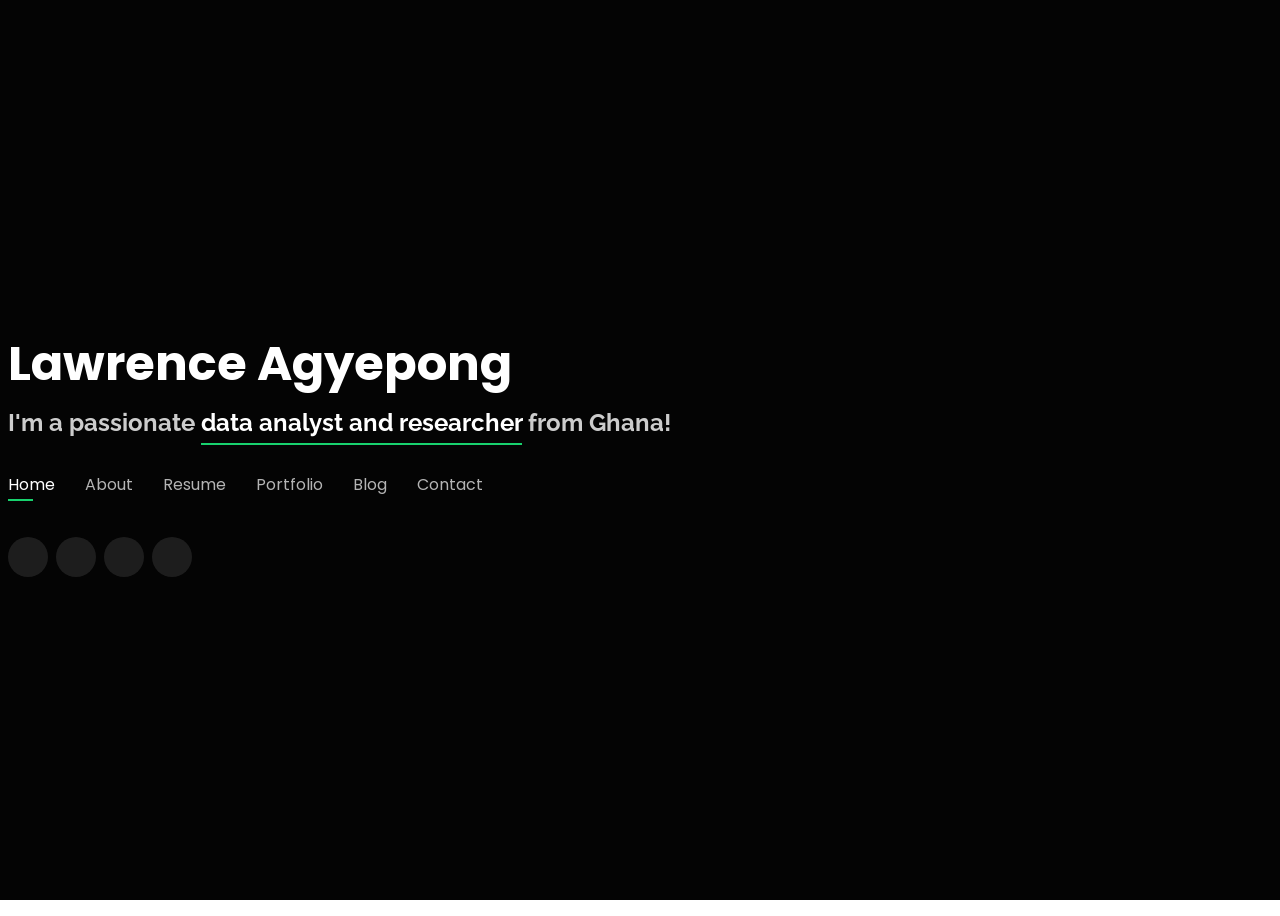
==== index.html @ 85146065 "Initial commit" ====
<!DOCTYPE html>
<html lang="en">

<head>
  <meta charset="utf-8">
  <meta content="width=device-width, initial-scale=1.0" name="viewport">

  <title>Lawrence Agyepong</title>
  <meta content="" name="description">
  <meta content="" name="keywords">

  <!-- Favicons -->
  <link href="assets/img/favicon.png" rel="icon">
  <link href="assets/img/apple-touch-icon.png" rel="apple-touch-icon">

  <!-- Google Fonts -->
  <link href="https://fonts.googleapis.com/css?family=Open+Sans:300,300i,400,400i,600,600i,700,700i|Raleway:300,300i,400,400i,500,500i,600,600i,700,700i|Poppins:300,300i,400,400i,500,500i,600,600i,700,700i" rel="stylesheet">

  <!-- Vendor CSS Files -->
  <link href="assets/vendor/bootstrap/css/bootstrap.min.css" rel="stylesheet">
  <link href="assets/vendor/bootstrap-icons/bootstrap-icons.css" rel="stylesheet">
  <link href="assets/vendor/boxicons/css/boxicons.min.css" rel="stylesheet">
  <link href="assets/vendor/glightbox/css/glightbox.min.css" rel="stylesheet">
  <link href="assets/vendor/remixicon/remixicon.css" rel="stylesheet">
  <link href="assets/vendor/swiper/swiper-bundle.min.css" rel="stylesheet">

  <!-- Template Main CSS File -->
  <link href="assets/css/style.css" rel="stylesheet">

  <!-- =======================================================
  * Template Name: Personal - v4.7.0
  * Template URL: https://bootstrapmade.com/personal-free-resume-bootstrap-template/
  * Author: BootstrapMade.com
  * License: https://bootstrapmade.com/license/
  ======================================================== -->
</head>

<body>

  <!-- ======= Header ======= -->
  <header id="header">
    <div class="container">

      <h1><a href="index.html">Lawrence Agyepong</a></h1>
      <!-- Uncomment below if you prefer to use an image logo -->
      <!-- <a href="index.html" class="mr-auto"><img src="assets/img/logo.png" alt="" class="img-fluid"></a> -->
      <h2>I'm a passionate <span>data analyst and researcher</span> from Ghana!</h2>
      <nav id="navbar" class="navbar">
        <ul>
          <li><a class="nav-link active" href="#header">Home</a></li>
          <li><a class="nav-link" href="#about">About</a></li>
          <li><a class="nav-link" href="#resume">Resume</a></li>
          <li><a class="nav-link" href="#portfolio">Portfolio</a></li>
          <li><a class="nav-link" href="#services">Blog</a></li>
          <li><a class="nav-link" href="#contact">Contact</a></li>
        </ul>
        <i class="bi bi-list mobile-nav-toggle"></i>
      </nav><!-- .navbar -->

      <div class="social-links">
        <a href="#" class="twitter"><i class="bi bi-twitter"></i></a>
        <a href="#" class="facebook"><i class="bi bi-facebook"></i></a>
        <a href="#" class="instagram"><i class="bi bi-instagram"></i></a>
        <a href="#" class="linkedin"><i class="bi bi-linkedin"></i></a>
      </div>

    </div>
  </header><!-- End Header -->

  <!-- ======= About Section ======= -->
  <section id="about" class="about">

    <!-- ======= About Me ======= -->
    <div class="about-me container">

      <div class="section-title">
        <h2>About</h2>
        <p>Learn more about me</p>
      </div>

      <div class="row">
        <div class="col-lg-4" data-aos="fade-right">
          <img src="assets/img/me.jpg" class="img-fluid" alt="">
        </div>
        <div class="col-lg-8 pt-4 pt-lg-0 content" data-aos="fade-left">
          <h3>Data Analyst &amp; Researcher</h3>
          <p class="fst-italic">
            Add elevator pitch here. Lorem ipsum dolor sit amet, consectetur adipiscing elit, sed do eiusmod tempor incididunt ut labore et dolore
            magna aliqua.
          </p>
          <div class="row">
            <div class="col-lg-6">
              <ul>
                <li><i class="bi bi-chevron-right"></i> <strong>Birthday:</strong> <span>27 December 1995</span></li>
                <li><i class="bi bi-chevron-right"></i> <strong>Website:</strong> <span>www.example.com</span></li>
                <li><i class="bi bi-chevron-right"></i> <strong>Phone:</strong> <span>+233 24 983 1290</span></li>
                <li><i class="bi bi-chevron-right"></i> <strong>City:</strong> <span>Accra, Ghana</span></li>
              </ul>
            </div>
            <div class="col-lg-6">
              <ul>
                <li><i class="bi bi-chevron-right"></i> <strong>Age:</strong> <span>26</span></li>
                <li><i class="bi bi-chevron-right"></i> <strong>Degree:</strong> <span>Master</span></li>
                <li><i class="bi bi-chevron-right"></i> <strong>Email:</strong> <span>agyeponglawrence101@gmail.com</li>
                <li><i class="bi bi-chevron-right"></i> <strong>Freelance:</strong> <span>Available</span></li>
              </ul>
            </div>
          </div>
          <p>
            Officiis eligendi itaque labore et dolorum mollitia officiis optio vero. Quisquam sunt adipisci omnis et ut. Nulla accusantium dolor incidunt officia tempore. Et eius omnis.
            Cupiditate ut dicta maxime officiis quidem quia. Sed et consectetur qui quia repellendus itaque neque. Aliquid amet quidem ut quaerat cupiditate. Ab et eum qui repellendus omnis culpa magni laudantium dolores.
          </p>
        </div>
      </div>

    </div><!-- End About Me -->

    <!-- ======= Counts ======= -->
    <div class="counts container">

      <div class="row">

        <div class="col-lg-3 col-md-6">
          <div class="count-box">
            <i class="bi bi-emoji-smile"></i>
            <span data-purecounter-start="0" data-purecounter-end="232" data-purecounter-duration="1" class="purecounter"></span>
            <p>Happy Clients</p>
          </div>
        </div>

        <div class="col-lg-3 col-md-6 mt-5 mt-md-0">
          <div class="count-box">
            <i class="bi bi-journal-richtext"></i>
            <span data-purecounter-start="0" data-purecounter-end="521" data-purecounter-duration="1" class="purecounter"></span>
            <p>Projects</p>
          </div>
        </div>

        <div class="col-lg-3 col-md-6 mt-5 mt-lg-0">
          <div class="count-box">
            <i class="bi bi-headset"></i>
            <span data-purecounter-start="0" data-purecounter-end="1463" data-purecounter-duration="1" class="purecounter"></span>
            <p>Hours Of Support</p>
          </div>
        </div>

        <div class="col-lg-3 col-md-6 mt-5 mt-lg-0">
          <div class="count-box">
            <i class="bi bi-award"></i>
            <span data-purecounter-start="0" data-purecounter-end="24" data-purecounter-duration="1" class="purecounter"></span>
            <p>Awards</p>
          </div>
        </div>

      </div>

    </div><!-- End Counts -->

    <!-- ======= Skills  ======= -->
    <div class="skills container">

      <div class="section-title">
        <h2>Skills</h2>
      </div>

      <div class="row skills-content">

        <div class="col-lg-6">

          <div class="progress">
            <span class="skill">HTML <i class="val">100%</i></span>
            <div class="progress-bar-wrap">
              <div class="progress-bar" role="progressbar" aria-valuenow="100" aria-valuemin="0" aria-valuemax="100"></div>
            </div>
          </div>

          <div class="progress">
            <span class="skill">CSS <i class="val">90%</i></span>
            <div class="progress-bar-wrap">
              <div class="progress-bar" role="progressbar" aria-valuenow="90" aria-valuemin="0" aria-valuemax="100"></div>
            </div>
          </div>

          <div class="progress">
            <span class="skill">JavaScript <i class="val">75%</i></span>
            <div class="progress-bar-wrap">
              <div class="progress-bar" role="progressbar" aria-valuenow="75" aria-valuemin="0" aria-valuemax="100"></div>
            </div>
          </div>

        </div>

        <div class="col-lg-6">

          <div class="progress">
            <span class="skill">PHP <i class="val">80%</i></span>
            <div class="progress-bar-wrap">
              <div class="progress-bar" role="progressbar" aria-valuenow="80" aria-valuemin="0" aria-valuemax="100"></div>
            </div>
          </div>

          <div class="progress">
            <span class="skill">WordPress/CMS <i class="val">90%</i></span>
            <div class="progress-bar-wrap">
              <div class="progress-bar" role="progressbar" aria-valuenow="90" aria-valuemin="0" aria-valuemax="100"></div>
            </div>
          </div>

          <div class="progress">
            <span class="skill">Photoshop <i class="val">55%</i></span>
            <div class="progress-bar-wrap">
              <div class="progress-bar" role="progressbar" aria-valuenow="55" aria-valuemin="0" aria-valuemax="100"></div>
            </div>
          </div>

        </div>

      </div>

    </div><!-- End Skills -->

    <!-- ======= Interests ======= -->
    <div class="interests container">

      <div class="section-title">
        <h2>Interests</h2>
      </div>

      <div class="row">
        <div class="col-lg-3 col-md-4">
          <div class="icon-box">
            <i class="ri-store-line" style="color: #ffbb2c;"></i>
            <h3>Lorem Ipsum</h3>
          </div>
        </div>
        <div class="col-lg-3 col-md-4 mt-4 mt-md-0">
          <div class="icon-box">
            <i class="ri-bar-chart-box-line" style="color: #5578ff;"></i>
            <h3>Dolor Sitema</h3>
          </div>
        </div>
        <div class="col-lg-3 col-md-4 mt-4 mt-md-0">
          <div class="icon-box">
            <i class="ri-calendar-todo-line" style="color: #e80368;"></i>
            <h3>Sed perspiciatis</h3>
          </div>
        </div>
        <div class="col-lg-3 col-md-4 mt-4 mt-lg-0">
          <div class="icon-box">
            <i class="ri-paint-brush-line" style="color: #e361ff;"></i>
            <h3>Magni Dolores</h3>
          </div>
        </div>
        <div class="col-lg-3 col-md-4 mt-4">
          <div class="icon-box">
            <i class="ri-database-2-line" style="color: #47aeff;"></i>
            <h3>Nemo Enim</h3>
          </div>
        </div>
        <div class="col-lg-3 col-md-4 mt-4">
          <div class="icon-box">
            <i class="ri-gradienter-line" style="color: #ffa76e;"></i>
            <h3>Eiusmod Tempor</h3>
          </div>
        </div>
        <div class="col-lg-3 col-md-4 mt-4">
          <div class="icon-box">
            <i class="ri-file-list-3-line" style="color: #11dbcf;"></i>
            <h3>Midela Teren</h3>
          </div>
        </div>
        <div class="col-lg-3 col-md-4 mt-4">
          <div class="icon-box">
            <i class="ri-price-tag-2-line" style="color: #4233ff;"></i>
            <h3>Pira Neve</h3>
          </div>
        </div>
        <div class="col-lg-3 col-md-4 mt-4">
          <div class="icon-box">
            <i class="ri-anchor-line" style="color: #b2904f;"></i>
            <h3>Dirada Pack</h3>
          </div>
        </div>
        <div class="col-lg-3 col-md-4 mt-4">
          <div class="icon-box">
            <i class="ri-disc-line" style="color: #b20969;"></i>
            <h3>Moton Ideal</h3>
          </div>
        </div>
        <div class="col-lg-3 col-md-4 mt-4">
          <div class="icon-box">
            <i class="ri-base-station-line" style="color: #ff5828;"></i>
            <h3>Verdo Park</h3>
          </div>
        </div>
        <div class="col-lg-3 col-md-4 mt-4">
          <div class="icon-box">
            <i class="ri-fingerprint-line" style="color: #29cc61;"></i>
            <h3>Flavor Nivelanda</h3>
          </div>
        </div>
      </div>

    </div><!-- End Interests -->

    <!-- ======= Testimonials ======= -->
    <div class="testimonials container">

      <div class="section-title">
        <h2>Testimonials</h2>
      </div>

      <div class="testimonials-slider swiper" data-aos="fade-up" data-aos-delay="100">
        <div class="swiper-wrapper">

          <div class="swiper-slide">
            <div class="testimonial-item">
              <p>
                <i class="bx bxs-quote-alt-left quote-icon-left"></i>
                Proin iaculis purus consequat sem cure digni ssim donec porttitora entum suscipit rhoncus. Accusantium quam, ultricies eget id, aliquam eget nibh et. Maecen aliquam, risus at semper.
                <i class="bx bxs-quote-alt-right quote-icon-right"></i>
              </p>
              <img src="assets/img/testimonials/testimonials-1.jpg" class="testimonial-img" alt="">
              <h3>Saul Goodman</h3>
              <h4>Ceo &amp; Founder</h4>
            </div>
          </div><!-- End testimonial item -->

          <div class="swiper-slide">
            <div class="testimonial-item">
              <p>
                <i class="bx bxs-quote-alt-left quote-icon-left"></i>
                Export tempor illum tamen malis malis eram quae irure esse labore quem cillum quid cillum eram malis quorum velit fore eram velit sunt aliqua noster fugiat irure amet legam anim culpa.
                <i class="bx bxs-quote-alt-right quote-icon-right"></i>
              </p>
              <img src="assets/img/testimonials/testimonials-2.jpg" class="testimonial-img" alt="">
              <h3>Sara Wilsson</h3>
              <h4>Designer</h4>
            </div>
          </div><!-- End testimonial item -->

          <div class="swiper-slide">
            <div class="testimonial-item">
              <p>
                <i class="bx bxs-quote-alt-left quote-icon-left"></i>
                Enim nisi quem export duis labore cillum quae magna enim sint quorum nulla quem veniam duis minim tempor labore quem eram duis noster aute amet eram fore quis sint minim.
                <i class="bx bxs-quote-alt-right quote-icon-right"></i>
              </p>
              <img src="assets/img/testimonials/testimonials-3.jpg" class="testimonial-img" alt="">
              <h3>Jena Karlis</h3>
              <h4>Store Owner</h4>
            </div>
          </div><!-- End testimonial item -->

          <div class="swiper-slide">
            <div class="testimonial-item">
              <p>
                <i class="bx bxs-quote-alt-left quote-icon-left"></i>
                Fugiat enim eram quae cillum dolore dolor amet nulla culpa multos export minim fugiat minim velit minim dolor enim duis veniam ipsum anim magna sunt elit fore quem dolore labore illum veniam.
                <i class="bx bxs-quote-alt-right quote-icon-right"></i>
              </p>
              <img src="assets/img/testimonials/testimonials-4.jpg" class="testimonial-img" alt="">
              <h3>Matt Brandon</h3>
              <h4>Freelancer</h4>
            </div>
          </div><!-- End testimonial item -->

          <div class="swiper-slide">
            <div class="testimonial-item">
              <p>
                <i class="bx bxs-quote-alt-left quote-icon-left"></i>
                Quis quorum aliqua sint quem legam fore sunt eram irure aliqua veniam tempor noster veniam enim culpa labore duis sunt culpa nulla illum cillum fugiat legam esse veniam culpa fore nisi cillum quid.
                <i class="bx bxs-quote-alt-right quote-icon-right"></i>
              </p>
              <img src="assets/img/testimonials/testimonials-5.jpg" class="testimonial-img" alt="">
              <h3>John Larson</h3>
              <h4>Entrepreneur</h4>
            </div>
          </div><!-- End testimonial item -->

        </div>
        <div class="swiper-pagination"></div>
      </div>

      <div class="owl-carousel testimonials-carousel">

      </div>

    </div><!-- End Testimonials  -->

  </section><!-- End About Section -->

  <!-- ======= Resume Section ======= -->
  <section id="resume" class="resume">
    <div class="container">

      <div class="section-title">
        <h2>Resume</h2>
        <p>Check My Resume</p>
      </div>

      <div class="row">
        <div class="col-lg-6">
          <h3 class="resume-title">Sumary</h3>
          <div class="resume-item pb-0">
            <h4>Alice Barkley</h4>
            <p><em>Innovative and deadline-driven Graphic Designer with 3+ years of experience designing and developing user-centered digital/print marketing material from initial concept to final, polished deliverable.</em></p>
            <p>
            <ul>
              <li>Portland par 127,Orlando, FL</li>
              <li>(123) 456-7891</li>
              <li>alice.barkley@example.com</li>
            </ul>
            </p>
          </div>

          <h3 class="resume-title">Education</h3>
          <div class="resume-item">
            <h4>Master of Fine Arts &amp; Graphic Design</h4>
            <h5>2015 - 2016</h5>
            <p><em>Rochester Institute of Technology, Rochester, NY</em></p>
            <p>Qui deserunt veniam. Et sed aliquam labore tempore sed quisquam iusto autem sit. Ea vero voluptatum qui ut dignissimos deleniti nerada porti sand markend</p>
          </div>
          <div class="resume-item">
            <h4>Bachelor of Fine Arts &amp; Graphic Design</h4>
            <h5>2010 - 2014</h5>
            <p><em>Rochester Institute of Technology, Rochester, NY</em></p>
            <p>Quia nobis sequi est occaecati aut. Repudiandae et iusto quae reiciendis et quis Eius vel ratione eius unde vitae rerum voluptates asperiores voluptatem Earum molestiae consequatur neque etlon sader mart dila</p>
          </div>
        </div>
        <div class="col-lg-6">
          <h3 class="resume-title">Professional Experience</h3>
          <div class="resume-item">
            <h4>Senior graphic design specialist</h4>
            <h5>2019 - Present</h5>
            <p><em>Experion, New York, NY </em></p>
            <p>
            <ul>
              <li>Lead in the design, development, and implementation of the graphic, layout, and production communication materials</li>
              <li>Delegate tasks to the 7 members of the design team and provide counsel on all aspects of the project. </li>
              <li>Supervise the assessment of all graphic materials in order to ensure quality and accuracy of the design</li>
              <li>Oversee the efficient use of production project budgets ranging from $2,000 - $25,000</li>
            </ul>
            </p>
          </div>
          <div class="resume-item">
            <h4>Graphic design specialist</h4>
            <h5>2017 - 2018</h5>
            <p><em>Stepping Stone Advertising, New York, NY</em></p>
            <p>
            <ul>
              <li>Developed numerous marketing programs (logos, brochures,infographics, presentations, and advertisements).</li>
              <li>Managed up to 5 projects or tasks at a given time while under pressure</li>
              <li>Recommended and consulted with clients on the most appropriate graphic design</li>
              <li>Created 4+ design presentations and proposals a month for clients and account managers</li>
            </ul>
            </p>
          </div>
        </div>
      </div>

    </div>
  </section><!-- End Resume Section -->

  <!-- ======= Services Section ======= -->
  <section id="services" class="services">
    <div class="container">

      <div class="section-title">
        <h2>Services</h2>
        <p>My Services</p>
      </div>

      <div class="row">
        <div class="col-lg-4 col-md-6 d-flex align-items-stretch">
          <div class="icon-box">
            <div class="icon"><i class="bx bxl-dribbble"></i></div>
            <h4><a href="">Lorem Ipsum</a></h4>
            <p>Voluptatum deleniti atque corrupti quos dolores et quas molestias excepturi</p>
          </div>
        </div>

        <div class="col-lg-4 col-md-6 d-flex align-items-stretch mt-4 mt-md-0">
          <div class="icon-box">
            <div class="icon"><i class="bx bx-file"></i></div>
            <h4><a href="">Sed ut perspiciatis</a></h4>
            <p>Duis aute irure dolor in reprehenderit in voluptate velit esse cillum dolore</p>
          </div>
        </div>

        <div class="col-lg-4 col-md-6 d-flex align-items-stretch mt-4 mt-lg-0">
          <div class="icon-box">
            <div class="icon"><i class="bx bx-tachometer"></i></div>
            <h4><a href="">Magni Dolores</a></h4>
            <p>Excepteur sint occaecat cupidatat non proident, sunt in culpa qui officia</p>
          </div>
        </div>

        <div class="col-lg-4 col-md-6 d-flex align-items-stretch mt-4">
          <div class="icon-box">
            <div class="icon"><i class="bx bx-world"></i></div>
            <h4><a href="">Nemo Enim</a></h4>
            <p>At vero eos et accusamus et iusto odio dignissimos ducimus qui blanditiis</p>
          </div>
        </div>

        <div class="col-lg-4 col-md-6 d-flex align-items-stretch mt-4">
          <div class="icon-box">
            <div class="icon"><i class="bx bx-slideshow"></i></div>
            <h4><a href="">Dele cardo</a></h4>
            <p>Quis consequatur saepe eligendi voluptatem consequatur dolor consequuntur</p>
          </div>
        </div>

        <div class="col-lg-4 col-md-6 d-flex align-items-stretch mt-4">
          <div class="icon-box">
            <div class="icon"><i class="bx bx-arch"></i></div>
            <h4><a href="">Divera don</a></h4>
            <p>Modi nostrum vel laborum. Porro fugit error sit minus sapiente sit aspernatur</p>
          </div>
        </div>

      </div>

    </div>
  </section><!-- End Services Section -->

  <!-- ======= Portfolio Section ======= -->
  <section id="portfolio" class="portfolio">
    <div class="container">

      <div class="section-title">
        <h2>Portfolio</h2>
        <p>My Works</p>
      </div>

      <div class="row">
        <div class="col-lg-12 d-flex justify-content-center">
          <ul id="portfolio-flters">
            <li data-filter="*" class="filter-active">All</li>
            <li data-filter=".filter-app">App</li>
            <li data-filter=".filter-card">Card</li>
            <li data-filter=".filter-web">Web</li>
          </ul>
        </div>
      </div>

      <div class="row portfolio-container">

        <div class="col-lg-4 col-md-6 portfolio-item filter-app">
          <div class="portfolio-wrap">
            <img src="assets/img/portfolio/portfolio-1.jpg" class="img-fluid" alt="">
            <div class="portfolio-info">
              <h4>App 1</h4>
              <p>App</p>
              <div class="portfolio-links">
                <a href="assets/img/portfolio/portfolio-1.jpg" data-gallery="portfolioGallery" class="portfolio-lightbox" title="App 1"><i class="bx bx-plus"></i></a>
                <a href="portfolio-details.html" data-gallery="portfolioDetailsGallery" data-glightbox="type: external" class="portfolio-details-lightbox" title="Portfolio Details"><i class="bx bx-link"></i></a>
              </div>
            </div>
          </div>
        </div>

        <div class="col-lg-4 col-md-6 portfolio-item filter-web">
          <div class="portfolio-wrap">
            <img src="assets/img/portfolio/portfolio-2.jpg" class="img-fluid" alt="">
            <div class="portfolio-info">
              <h4>Web 3</h4>
              <p>Web</p>
              <div class="portfolio-links">
                <a href="assets/img/portfolio/portfolio-2.jpg" data-gallery="portfolioGallery" class="portfolio-lightbox" title="Web 3"><i class="bx bx-plus"></i></a>
                <a href="portfolio-details.html" data-gallery="portfolioDetailsGallery" data-glightbox="type: external" class="portfolio-details-lightbox" title="Portfolio Details"><i class="bx bx-link"></i></a>
              </div>
            </div>
          </div>
        </div>

        <div class="col-lg-4 col-md-6 portfolio-item filter-app">
          <div class="portfolio-wrap">
            <img src="assets/img/portfolio/portfolio-3.jpg" class="img-fluid" alt="">
            <div class="portfolio-info">
              <h4>App 2</h4>
              <p>App</p>
              <div class="portfolio-links">
                <a href="assets/img/portfolio/portfolio-3.jpg" data-gallery="portfolioGallery" class="portfolio-lightbox" title="App 2"><i class="bx bx-plus"></i></a>
                <a href="portfolio-details.html" data-gallery="portfolioDetailsGallery" data-glightbox="type: external" class="portfolio-details-lightbox" title="Portfolio Details"><i class="bx bx-link"></i></a>
              </div>
            </div>
          </div>
        </div>

        <div class="col-lg-4 col-md-6 portfolio-item filter-card">
          <div class="portfolio-wrap">
            <img src="assets/img/portfolio/portfolio-4.jpg" class="img-fluid" alt="">
            <div class="portfolio-info">
              <h4>Card 2</h4>
              <p>Card</p>
              <div class="portfolio-links">
                <a href="assets/img/portfolio/portfolio-4.jpg" data-gallery="portfolioGallery" class="portfolio-lightbox" title="Card 2"><i class="bx bx-plus"></i></a>
                <a href="portfolio-details.html" data-gallery="portfolioDetailsGallery" data-glightbox="type: external" class="portfolio-details-lightbox" title="Portfolio Details"><i class="bx bx-link"></i></a>
              </div>
            </div>
          </div>
        </div>

        <div class="col-lg-4 col-md-6 portfolio-item filter-web">
          <div class="portfolio-wrap">
            <img src="assets/img/portfolio/portfolio-5.jpg" class="img-fluid" alt="">
            <div class="portfolio-info">
              <h4>Web 2</h4>
              <p>Web</p>
              <div class="portfolio-links">
                <a href="assets/img/portfolio/portfolio-5.jpg" data-gallery="portfolioGallery" class="portfolio-lightbox" title="Web 2"><i class="bx bx-plus"></i></a>
                <a href="portfolio-details.html" data-gallery="portfolioDetailsGallery" data-glightbox="type: external" class="portfolio-details-lightbox" title="Portfolio Details"><i class="bx bx-link"></i></a>
              </div>
            </div>
          </div>
        </div>

        <div class="col-lg-4 col-md-6 portfolio-item filter-app">
          <div class="portfolio-wrap">
            <img src="assets/img/portfolio/portfolio-6.jpg" class="img-fluid" alt="">
            <div class="portfolio-info">
              <h4>App 3</h4>
              <p>App</p>
              <div class="portfolio-links">
                <a href="assets/img/portfolio/portfolio-6.jpg" data-gallery="portfolioGallery" class="portfolio-lightbox" title="App 3"><i class="bx bx-plus"></i></a>
                <a href="portfolio-details.html" data-gallery="portfolioDetailsGallery" data-glightbox="type: external" class="portfolio-details-lightbox" title="Portfolio Details"><i class="bx bx-link"></i></a>
              </div>
            </div>
          </div>
        </div>

        <div class="col-lg-4 col-md-6 portfolio-item filter-card">
          <div class="portfolio-wrap">
            <img src="assets/img/portfolio/portfolio-7.jpg" class="img-fluid" alt="">
            <div class="portfolio-info">
              <h4>Card 1</h4>
              <p>Card</p>
              <div class="portfolio-links">
                <a href="assets/img/portfolio/portfolio-7.jpg" data-gallery="portfolioGallery" class="portfolio-lightbox" title="Card 1"><i class="bx bx-plus"></i></a>
                <a href="portfolio-details.html" data-gallery="portfolioDetailsGallery" data-glightbox="type: external" class="portfolio-details-lightbox" title="Portfolio Details"><i class="bx bx-link"></i></a>
              </div>
            </div>
          </div>
        </div>

        <div class="col-lg-4 col-md-6 portfolio-item filter-card">
          <div class="portfolio-wrap">
            <img src="assets/img/portfolio/portfolio-8.jpg" class="img-fluid" alt="">
            <div class="portfolio-info">
              <h4>Card 3</h4>
              <p>Card</p>
              <div class="portfolio-links">
                <a href="assets/img/portfolio/portfolio-8.jpg" data-gallery="portfolioGallery" class="portfolio-lightbox" title="Card 3"><i class="bx bx-plus"></i></a>
                <a href="portfolio-details.html" data-gallery="portfolioDetailsGallery" data-glightbox="type: external" class="portfolio-details-lightbox" title="Portfolio Details"><i class="bx bx-link"></i></a>
              </div>
            </div>
          </div>
        </div>

        <div class="col-lg-4 col-md-6 portfolio-item filter-web">
          <div class="portfolio-wrap">
            <img src="assets/img/portfolio/portfolio-9.jpg" class="img-fluid" alt="">
            <div class="portfolio-info">
              <h4>Web 3</h4>
              <p>Web</p>
              <div class="portfolio-links">
                <a href="assets/img/portfolio/portfolio-9.jpg" data-gallery="portfolioGallery" class="portfolio-lightbox" title="Web 3"><i class="bx bx-plus"></i></a>
                <a href="portfolio-details.html" data-gallery="portfolioDetailsGallery" data-glightbox="type: external" class="portfolio-details-lightbox" title="Portfolio Details"><i class="bx bx-link"></i></a>
              </div>
            </div>
          </div>
        </div>

      </div>

    </div>
  </section><!-- End Portfolio Section -->

  <!-- ======= Contact Section ======= -->
  <section id="contact" class="contact">
    <div class="container">

      <div class="section-title">
        <h2>Contact</h2>
        <p>Contact Me</p>
      </div>

      <div class="row mt-2">

        <div class="col-md-6 d-flex align-items-stretch">
          <div class="info-box">
            <i class="bx bx-map"></i>
            <h3>My Address</h3>
            <p>A108 Adam Street, New York, NY 535022</p>
          </div>
        </div>

        <div class="col-md-6 mt-4 mt-md-0 d-flex align-items-stretch">
          <div class="info-box">
            <i class="bx bx-share-alt"></i>
            <h3>Social Profiles</h3>
            <div class="social-links">
              <a href="#" class="twitter"><i class="bi bi-twitter"></i></a>
              <a href="#" class="facebook"><i class="bi bi-facebook"></i></a>
              <a href="#" class="instagram"><i class="bi bi-instagram"></i></a>
              <a href="#" class="google-plus"><i class="bi bi-skype"></i></a>
              <a href="#" class="linkedin"><i class="bi bi-linkedin"></i></a>
            </div>
          </div>
        </div>

        <div class="col-md-6 mt-4 d-flex align-items-stretch">
          <div class="info-box">
            <i class="bx bx-envelope"></i>
            <h3>Email Me</h3>
            <p>contact@example.com</p>
          </div>
        </div>
        <div class="col-md-6 mt-4 d-flex align-items-stretch">
          <div class="info-box">
            <i class="bx bx-phone-call"></i>
            <h3>Call Me</h3>
            <p>+1 5589 55488 55</p>
          </div>
        </div>
      </div>

      <form action="forms/contact.php" method="post" role="form" class="php-email-form mt-4">
        <div class="row">
          <div class="col-md-6 form-group">
            <input type="text" name="name" class="form-control" id="name" placeholder="Your Name" required>
          </div>
          <div class="col-md-6 form-group mt-3 mt-md-0">
            <input type="email" class="form-control" name="email" id="email" placeholder="Your Email" required>
          </div>
        </div>
        <div class="form-group mt-3">
          <input type="text" class="form-control" name="subject" id="subject" placeholder="Subject" required>
        </div>
        <div class="form-group mt-3">
          <textarea class="form-control" name="message" rows="5" placeholder="Message" required></textarea>
        </div>
        <div class="my-3">
          <div class="loading">Loading</div>
          <div class="error-message"></div>
          <div class="sent-message">Your message has been sent. Thank you!</div>
        </div>
        <div class="text-center"><button type="submit">Send Message</button></div>
      </form>

    </div>
  </section><!-- End Contact Section -->

  <div class="credits">
    <!-- All the links in the footer should remain intact. -->
    <!-- You can delete the links only if you purchased the pro version. -->
    <!-- Licensing information: https://bootstrapmade.com/license/ -->
    <!-- Purchase the pro version with working PHP/AJAX contact form: https://bootstrapmade.com/personal-free-resume-bootstrap-template/ -->
    <!-- Designed by <a href="https://bootstrapmade.com/">Lawrence Agyepong</a> -->
  </div>

  <!-- Vendor JS Files -->
  <script src="assets/vendor/purecounter/purecounter.js"></script>
  <script src="assets/vendor/bootstrap/js/bootstrap.bundle.min.js"></script>
  <script src="assets/vendor/glightbox/js/glightbox.min.js"></script>
  <script src="assets/vendor/isotope-layout/isotope.pkgd.min.js"></script>
  <script src="assets/vendor/swiper/swiper-bundle.min.js"></script>
  <script src="assets/vendor/waypoints/noframework.waypoints.js"></script>
  <script src="assets/vendor/php-email-form/validate.js"></script>

  <!-- Template Main JS File -->
  <script src="assets/js/main.js"></script>

</body>

</html>
---- assets/css/style.css ----
/**
* Template Name: Personal - v4.7.0
* Template URL: https://bootstrapmade.com/personal-free-resume-bootstrap-template/
* Author: BootstrapMade.com
* License: https://bootstrapmade.com/license/
*/

/*--------------------------------------------------------------
# General
--------------------------------------------------------------*/
body {
  font-family: "Open Sans", sans-serif;
  background-color: #040404;
  color: #fff;
  position: relative;
  background: transparent;
}
body::before {
  content: "";
  position: fixed;
  background: #040404 url("../img/bg.jpg") top right no-repeat;
  background-size: cover;
  left: 0;
  right: 0;
  top: 0;
  height: 100vh;
  z-index: -1;
}
@media (min-width: 1024px) {
  body::before {
    background-attachment: fixed;
  }
}

a {
  color: #18d26e;
  text-decoration: none;
}

a:hover {
  color: #35e888;
  text-decoration: none;
}

h1, h2, h3, h4, h5, h6 {
  font-family: "Raleway", sans-serif;
}

/*--------------------------------------------------------------
# Header
--------------------------------------------------------------*/
#header {
  transition: ease-in-out 0.3s;
  position: relative;
  height: 100vh;
  display: flex;
  align-items: center;
  z-index: 997;
  overflow-y: auto;
}
#header * {
  transition: ease-in-out 0.3s;
}
#header h1 {
  font-size: 48px;
  margin: 0;
  padding: 0;
  line-height: 1;
  font-weight: 700;
  font-family: "Poppins", sans-serif;
}
#header h1 a, #header h1 a:hover {
  color: #fff;
  line-height: 1;
  display: inline-block;
}
#header h2 {
  font-size: 24px;
  margin-top: 20px;
  color: rgba(255, 255, 255, 0.8);
}
#header h2 span {
  color: #fff;
  border-bottom: 2px solid #18d26e;
  padding-bottom: 6px;
}
#header img {
  padding: 0;
  margin: 0;
}
#header .social-links {
  margin-top: 40px;
  display: flex;
}
#header .social-links a {
  font-size: 16px;
  display: flex;
  justify-content: center;
  align-items: center;
  background: rgba(255, 255, 255, 0.1);
  color: #fff;
  line-height: 1;
  margin-right: 8px;
  border-radius: 50%;
  width: 40px;
  height: 40px;
}
#header .social-links a:hover {
  background: #18d26e;
}
@media (max-width: 992px) {
  #header h1 {
    font-size: 36px;
  }
  #header h2 {
    font-size: 20px;
    line-height: 30px;
  }
  #header .social-links {
    margin-top: 15px;
  }
  #header .container {
    display: flex;
    flex-direction: column;
    align-items: center;
  }
}

/* Header Top */
#header.header-top {
  height: 80px;
  position: fixed;
  left: 0;
  top: 0;
  right: 0;
  background: rgba(0, 0, 0, 0.9);
}
#header.header-top .social-links, #header.header-top h2 {
  display: none;
}
#header.header-top h1 {
  margin-right: auto;
  font-size: 36px;
}
#header.header-top .container {
  display: flex;
  align-items: center;
}
#header.header-top .navbar {
  margin: 0;
}
@media (max-width: 768px) {
  #header.header-top {
    height: 60px;
  }
  #header.header-top h1 {
    font-size: 26px;
  }
}

/*--------------------------------------------------------------
# Navigation Menu
--------------------------------------------------------------*/
/**
* Desktop Navigation 
*/
.navbar {
  padding: 0;
  margin-top: 35px;
}
.navbar ul {
  margin: 0;
  padding: 0;
  display: flex;
  list-style: none;
  align-items: center;
}
.navbar li {
  position: relative;
}
.navbar li + li {
  margin-left: 30px;
}
.navbar a, .navbar a:focus {
  display: flex;
  align-items: center;
  justify-content: space-between;
  padding: 0;
  font-family: "Poppins", sans-serif;
  font-size: 16px;
  font-weight: 400;
  color: rgba(255, 255, 255, 0.7);
  white-space: nowrap;
  transition: 0.3s;
}
.navbar a i, .navbar a:focus i {
  font-size: 12px;
  line-height: 0;
  margin-left: 5px;
}
.navbar a:before {
  content: "";
  position: absolute;
  width: 0;
  height: 2px;
  bottom: -4px;
  left: 0;
  background-color: #18d26e;
  visibility: hidden;
  width: 0px;
  transition: all 0.3s ease-in-out 0s;
}
.navbar a:hover:before, .navbar li:hover > a:before, .navbar .active:before {
  visibility: visible;
  width: 25px;
}
.navbar a:hover, .navbar .active, .navbar .active:focus, .navbar li:hover > a {
  color: #fff;
}

/**
* Mobile Navigation 
*/
.mobile-nav-toggle {
  color: #fff;
  font-size: 28px;
  cursor: pointer;
  display: none;
  line-height: 0;
  transition: 0.5s;
  position: fixed;
  right: 15px;
  top: 15px;
}

@media (max-width: 991px) {
  .mobile-nav-toggle {
    display: block;
  }

  .navbar ul {
    display: none;
  }
}
.navbar-mobile {
  position: fixed;
  overflow: hidden;
  top: 0;
  right: 0;
  left: 0;
  bottom: 0;
  background: rgba(0, 0, 0, 0.9);
  transition: 0.3s;
  z-index: 999;
  margin-top: 0;
}
.navbar-mobile .mobile-nav-toggle {
  position: absolute;
  top: 15px;
  right: 15px;
}
.navbar-mobile ul {
  display: block;
  position: absolute;
  top: 55px;
  right: 15px;
  bottom: 45px;
  left: 15px;
  padding: 10px 0;
  overflow-y: auto;
  transition: 0.3s;
  border: 2px solid rgba(255, 255, 255, 0.2);
}
.navbar-mobile li {
  padding: 12px 20px;
}
.navbar-mobile li + li {
  margin: 0;
}
.navbar-mobile a, .navbar-mobile a:focus {
  font-size: 16px;
  position: relative;
}

/*--------------------------------------------------------------
# Sections General
--------------------------------------------------------------*/
section {
  overflow: hidden;
  position: absolute;
  width: 100%;
  top: 140px;
  bottom: 100%;
  opacity: 0;
  transition: ease-in-out 0.4s;
  z-index: 2;
}
section.section-show {
  top: 100px;
  bottom: auto;
  opacity: 1;
  padding-bottom: 45px;
}
section .container {
  background: rgba(0, 0, 0, 0.9);
  padding: 30px;
}
@media (max-width: 768px) {
  section {
    top: 120px;
  }
  section.section-show {
    top: 80px;
  }
}

.section-title h2 {
  font-size: 14px;
  font-weight: 500;
  padding: 0;
  line-height: 1px;
  margin: 0 0 20px 0;
  letter-spacing: 2px;
  text-transform: uppercase;
  color: #aaaaaa;
  font-family: "Poppins", sans-serif;
}
.section-title h2::after {
  content: "";
  width: 120px;
  height: 1px;
  display: inline-block;
  background: #4ceb95;
  margin: 4px 10px;
}
.section-title p {
  margin: 0;
  margin: -15px 0 15px 0;
  font-size: 36px;
  font-weight: 700;
  text-transform: uppercase;
  font-family: "Poppins", sans-serif;
  color: #fff;
}

/*--------------------------------------------------------------
# About
--------------------------------------------------------------*/
.about-me .content h3 {
  font-weight: 700;
  font-size: 26px;
  color: #18d26e;
}
.about-me .content ul {
  list-style: none;
  padding: 0;
}
.about-me .content ul li {
  margin-bottom: 20px;
  display: flex;
  align-items: center;
}
.about-me .content ul strong {
  margin-right: 10px;
}
.about-me .content ul i {
  font-size: 16px;
  margin-right: 5px;
  color: #18d26e;
  line-height: 0;
}
.about-me .content p:last-child {
  margin-bottom: 0;
}

/*--------------------------------------------------------------
# Counts
--------------------------------------------------------------*/
.counts {
  padding: 70px 0 60px;
}
.counts .count-box {
  padding: 30px 30px 25px 30px;
  width: 100%;
  position: relative;
  text-align: center;
  background: rgba(255, 255, 255, 0.08);
}
.counts .count-box i {
  position: absolute;
  top: -25px;
  left: 50%;
  transform: translateX(-50%);
  font-size: 24px;
  background: rgba(255, 255, 255, 0.1);
  padding: 12px;
  color: #18d26e;
  border-radius: 50px;
  line-height: 0;
}
.counts .count-box span {
  font-size: 36px;
  display: block;
  font-weight: 600;
  color: #fff;
}
.counts .count-box p {
  padding: 0;
  margin: 0;
  font-family: "Raleway", sans-serif;
  font-size: 14px;
}

/*--------------------------------------------------------------
# Skills
--------------------------------------------------------------*/
.skills .progress {
  height: 60px;
  display: block;
  background: none;
  border-radius: 0;
}
.skills .progress .skill {
  padding: 10px 0;
  margin: 0;
  text-transform: uppercase;
  display: block;
  font-weight: 600;
  font-family: "Poppins", sans-serif;
  color: #fff;
}
.skills .progress .skill .val {
  float: right;
  font-style: normal;
}
.skills .progress-bar-wrap {
  background: rgba(255, 255, 255, 0.2);
}
.skills .progress-bar {
  width: 1px;
  height: 10px;
  transition: 0.9s;
  background-color: #18d26e;
}

/*--------------------------------------------------------------
# Interests
--------------------------------------------------------------*/
.interests .icon-box {
  display: flex;
  align-items: center;
  padding: 20px;
  background: rgba(255, 255, 255, 0.08);
  transition: ease-in-out 0.3s;
}
.interests .icon-box i {
  font-size: 32px;
  padding-right: 10px;
  line-height: 1;
}
.interests .icon-box h3 {
  font-weight: 700;
  margin: 0;
  padding: 0;
  line-height: 1;
  font-size: 16px;
  color: #fff;
}
.interests .icon-box:hover {
  background: rgba(255, 255, 255, 0.12);
}

/*--------------------------------------------------------------
# Testimonials
--------------------------------------------------------------*/
.testimonials .testimonials-carousel, .testimonials .testimonials-slider {
  overflow: hidden;
}
.testimonials .testimonial-item {
  box-sizing: content-box;
  min-height: 320px;
}
.testimonials .testimonial-item .testimonial-img {
  width: 90px;
  border-radius: 50%;
  margin: -40px 0 0 40px;
  position: relative;
  z-index: 2;
  border: 6px solid rgba(255, 255, 255, 0.12);
}
.testimonials .testimonial-item h3 {
  font-size: 18px;
  font-weight: bold;
  margin: 10px 0 5px 45px;
  color: #fff;
}
.testimonials .testimonial-item h4 {
  font-size: 14px;
  color: #999;
  margin: 0 0 0 45px;
}
.testimonials .testimonial-item .quote-icon-left, .testimonials .testimonial-item .quote-icon-right {
  color: rgba(255, 255, 255, 0.25);
  font-size: 26px;
}
.testimonials .testimonial-item .quote-icon-left {
  display: inline-block;
  left: -5px;
  position: relative;
}
.testimonials .testimonial-item .quote-icon-right {
  display: inline-block;
  right: -5px;
  position: relative;
  top: 10px;
}
.testimonials .testimonial-item p {
  font-style: italic;
  margin: 0 15px 0 15px;
  padding: 20px 20px 60px 20px;
  background: rgba(255, 255, 255, 0.1);
  position: relative;
  border-radius: 6px;
  position: relative;
  z-index: 1;
}
.testimonials .swiper-pagination {
  margin-top: 20px;
  position: relative;
}
.testimonials .swiper-pagination .swiper-pagination-bullet {
  width: 12px;
  height: 12px;
  opacity: 1;
  background-color: rgba(255, 255, 255, 0.3);
}
.testimonials .swiper-pagination .swiper-pagination-bullet-active {
  background-color: #18d26e;
}

/*--------------------------------------------------------------
# Resume
--------------------------------------------------------------*/
.resume .resume-title {
  font-size: 26px;
  font-weight: 700;
  margin-top: 20px;
  margin-bottom: 20px;
  color: #fff;
}
.resume .resume-item {
  padding: 0 0 20px 20px;
  margin-top: -2px;
  border-left: 2px solid rgba(255, 255, 255, 0.2);
  position: relative;
}
.resume .resume-item h4 {
  line-height: 18px;
  font-size: 18px;
  font-weight: 600;
  text-transform: uppercase;
  font-family: "Poppins", sans-serif;
  color: #18d26e;
  margin-bottom: 10px;
}
.resume .resume-item h5 {
  font-size: 16px;
  background: rgba(255, 255, 255, 0.15);
  padding: 5px 15px;
  display: inline-block;
  font-weight: 600;
  margin-bottom: 10px;
}
.resume .resume-item ul {
  padding-left: 20px;
}
.resume .resume-item ul li {
  padding-bottom: 10px;
}
.resume .resume-item:last-child {
  padding-bottom: 0;
}
.resume .resume-item::before {
  content: "";
  position: absolute;
  width: 16px;
  height: 16px;
  border-radius: 50px;
  left: -9px;
  top: 0;
  background: #18d26e;
  border: 2px solid #18d26e;
}

/*--------------------------------------------------------------
# Services
--------------------------------------------------------------*/
.services .icon-box {
  text-align: center;
  background: rgba(204, 204, 204, 0.1);
  padding: 80px 20px;
  transition: all ease-in-out 0.3s;
}
.services .icon-box .icon {
  margin: 0 auto;
  width: 64px;
  height: 64px;
  background: #18d26e;
  border-radius: 5px;
  transition: all 0.3s ease-out 0s;
  display: flex;
  align-items: center;
  justify-content: center;
  margin-bottom: 20px;
  transform-style: preserve-3d;
}
.services .icon-box .icon i {
  color: #fff;
  font-size: 28px;
}
.services .icon-box .icon::before {
  position: absolute;
  content: "";
  left: -8px;
  top: -8px;
  height: 100%;
  width: 100%;
  background: rgba(255, 255, 255, 0.15);
  border-radius: 5px;
  transition: all 0.3s ease-out 0s;
  transform: translateZ(-1px);
}
.services .icon-box h4 {
  font-weight: 700;
  margin-bottom: 15px;
  font-size: 24px;
}
.services .icon-box h4 a {
  color: #fff;
}
.services .icon-box p {
  line-height: 24px;
  font-size: 14px;
  margin-bottom: 0;
}
.services .icon-box:hover {
  background: #18d26e;
  border-color: #18d26e;
}
.services .icon-box:hover .icon {
  background: #fff;
}
.services .icon-box:hover .icon i {
  color: #18d26e;
}
.services .icon-box:hover .icon::before {
  background: #35e888;
}
.services .icon-box:hover h4 a, .services .icon-box:hover p {
  color: #fff;
}

/*--------------------------------------------------------------
# Portfolio
--------------------------------------------------------------*/
.portfolio .portfolio-item {
  margin-bottom: 30px;
}
.portfolio #portfolio-flters {
  padding: 0;
  margin: 0 auto 15px auto;
  list-style: none;
  text-align: center;
  border-radius: 50px;
  padding: 2px 15px;
}
.portfolio #portfolio-flters li {
  cursor: pointer;
  display: inline-block;
  padding: 8px 16px 10px 16px;
  font-size: 14px;
  font-weight: 600;
  line-height: 1;
  text-transform: uppercase;
  color: #fff;
  background: rgba(255, 255, 255, 0.1);
  margin: 0 3px 10px 3px;
  transition: all 0.3s ease-in-out;
  border-radius: 4px;
}
.portfolio #portfolio-flters li:hover, .portfolio #portfolio-flters li.filter-active {
  background: #18d26e;
}
.portfolio #portfolio-flters li:last-child {
  margin-right: 0;
}
.portfolio .portfolio-wrap {
  transition: 0.3s;
  position: relative;
  overflow: hidden;
  z-index: 1;
  background: rgba(0, 0, 0, 0.6);
}
.portfolio .portfolio-wrap::before {
  content: "";
  background: rgba(0, 0, 0, 0.6);
  position: absolute;
  left: 30px;
  right: 30px;
  top: 30px;
  bottom: 30px;
  transition: all ease-in-out 0.3s;
  z-index: 2;
  opacity: 0;
}
.portfolio .portfolio-wrap .portfolio-info {
  opacity: 0;
  position: absolute;
  top: 0;
  left: 0;
  right: 0;
  bottom: 0;
  text-align: center;
  z-index: 3;
  transition: all ease-in-out 0.3s;
  display: flex;
  flex-direction: column;
  justify-content: center;
  align-items: center;
}
.portfolio .portfolio-wrap .portfolio-info::before {
  display: block;
  content: "";
  width: 48px;
  height: 48px;
  position: absolute;
  top: 35px;
  left: 35px;
  border-top: 3px solid #fff;
  border-left: 3px solid #fff;
  transition: all 0.5s ease 0s;
  z-index: 9994;
}
.portfolio .portfolio-wrap .portfolio-info::after {
  display: block;
  content: "";
  width: 48px;
  height: 48px;
  position: absolute;
  bottom: 35px;
  right: 35px;
  border-bottom: 3px solid #fff;
  border-right: 3px solid #fff;
  transition: all 0.5s ease 0s;
  z-index: 9994;
}
.portfolio .portfolio-wrap .portfolio-info h4 {
  font-size: 20px;
  color: #fff;
  font-weight: 600;
}
.portfolio .portfolio-wrap .portfolio-info p {
  color: #ffffff;
  font-size: 14px;
  text-transform: uppercase;
  padding: 0;
  margin: 0;
}
.portfolio .portfolio-wrap .portfolio-links {
  text-align: center;
  z-index: 4;
}
.portfolio .portfolio-wrap .portfolio-links a {
  color: #fff;
  margin: 0 2px;
  font-size: 28px;
  display: inline-block;
  transition: 0.3s;
}
.portfolio .portfolio-wrap .portfolio-links a:hover {
  color: #63eda3;
}
.portfolio .portfolio-wrap:hover::before {
  top: 0;
  left: 0;
  right: 0;
  bottom: 0;
  opacity: 1;
}
.portfolio .portfolio-wrap:hover .portfolio-info {
  opacity: 1;
}
.portfolio .portfolio-wrap:hover .portfolio-info::before {
  top: 15px;
  left: 15px;
}
.portfolio .portfolio-wrap:hover .portfolio-info::after {
  bottom: 15px;
  right: 15px;
}

/*--------------------------------------------------------------
# Portfolio Details
--------------------------------------------------------------*/
.portfolio-details {
  padding-top: 40px;
  background: rgba(0, 0, 0, 0.8);
  position: fixed;
  left: 0;
  right: 0;
  top: 0;
  bottom: 0;
  overflow-y: auto;
}
.portfolio-details .container {
  padding-top: 20px;
  padding-bottom: 40px;
}
.portfolio-details .portfolio-title {
  font-size: 26px;
  font-weight: 700;
  margin-bottom: 20px;
}
.portfolio-details .portfolio-info {
  padding-top: 45px;
}
.portfolio-details .portfolio-info h3 {
  font-size: 22px;
  font-weight: 400;
  margin-bottom: 20px;
}
.portfolio-details .portfolio-info ul {
  list-style: none;
  padding: 0;
  font-size: 15px;
}
.portfolio-details .portfolio-info ul li + li {
  margin-top: 10px;
}
.portfolio-details .portfolio-info p {
  font-size: 15px;
  padding: 15px 0 0 0;
}
@media (max-width: 992px) {
  .portfolio-details .portfolio-info {
    padding-top: 20px;
  }
}
.portfolio-details .swiper-pagination {
  margin-top: 20px;
  position: relative;
}
.portfolio-details .swiper-pagination .swiper-pagination-bullet {
  width: 12px;
  height: 12px;
  opacity: 1;
  background-color: rgba(255, 255, 255, 0.3);
}
.portfolio-details .swiper-pagination .swiper-pagination-bullet-active {
  background-color: #18d26e;
}

/*--------------------------------------------------------------
# Contact
--------------------------------------------------------------*/
.contact .info-box {
  color: #444444;
  padding: 20px;
  width: 100%;
  background: rgba(255, 255, 255, 0.08);
}
.contact .info-box i.bx {
  font-size: 24px;
  color: #18d26e;
  border-radius: 50%;
  padding: 14px;
  float: left;
  background: rgba(255, 255, 255, 0.1);
}
.contact .info-box h3 {
  font-size: 20px;
  color: rgba(255, 255, 255, 0.5);
  font-weight: 700;
  margin: 10px 0 8px 68px;
}
.contact .info-box p {
  padding: 0;
  color: #fff;
  line-height: 24px;
  font-size: 14px;
  margin: 0 0 0 68px;
}
.contact .info-box .social-links {
  margin: 5px 0 0 68px;
  display: flex;
}
.contact .info-box .social-links a {
  font-size: 18px;
  display: inline-block;
  color: #fff;
  line-height: 1;
  margin-right: 12px;
  transition: 0.3s;
}
.contact .info-box .social-links a:hover {
  color: #18d26e;
}
.contact .php-email-form {
  padding: 30px;
  background: rgba(255, 255, 255, 0.08);
}
.contact .php-email-form .error-message {
  display: none;
  background: rgba(255, 255, 255, 0.08);
  background: #ed3c0d;
  text-align: left;
  padding: 15px;
  font-weight: 600;
}
.contact .php-email-form .error-message br + br {
  margin-top: 25px;
}
.contact .php-email-form .sent-message {
  display: none;
  background: rgba(255, 255, 255, 0.08);
  background: #18d26e;
  text-align: center;
  padding: 15px;
  font-weight: 600;
}
.contact .php-email-form .loading {
  display: none;
  background: rgba(255, 255, 255, 0.08);
  text-align: center;
  padding: 15px;
}
.contact .php-email-form .loading:before {
  content: "";
  display: inline-block;
  border-radius: 50%;
  width: 24px;
  height: 24px;
  margin: 0 10px -6px 0;
  border: 3px solid #18d26e;
  border-top-color: #eee;
  -webkit-animation: animate-loading 1s linear infinite;
  animation: animate-loading 1s linear infinite;
}
.contact .php-email-form input, .contact .php-email-form textarea {
  border-radius: 0;
  box-shadow: none;
  font-size: 14px;
  background: rgba(255, 255, 255, 0.08);
  border: 0;
  transition: 0.3s;
  color: #fff;
}
.contact .php-email-form input:focus, .contact .php-email-form textarea:focus {
  background-color: rgba(255, 255, 255, 0.11);
}
.contact .php-email-form input::-moz-placeholder, .contact .php-email-form textarea::-moz-placeholder {
  color: rgba(255, 255, 255, 0.3);
  opacity: 1;
}
.contact .php-email-form input::placeholder, .contact .php-email-form textarea::placeholder {
  color: rgba(255, 255, 255, 0.3);
  opacity: 1;
}
.contact .php-email-form input {
  padding: 10px 15px;
}
.contact .php-email-form textarea {
  padding: 12px 15px;
}
.contact .php-email-form button[type=submit] {
  background: #18d26e;
  border: 0;
  padding: 10px 30px;
  color: #fff;
  transition: 0.4s;
  border-radius: 4px;
}
.contact .php-email-form button[type=submit]:hover {
  background: #15bb62;
}
@-webkit-keyframes animate-loading {
  0% {
    transform: rotate(0deg);
  }
  100% {
    transform: rotate(360deg);
  }
}
@keyframes animate-loading {
  0% {
    transform: rotate(0deg);
  }
  100% {
    transform: rotate(360deg);
  }
}

/*--------------------------------------------------------------
# Credits
--------------------------------------------------------------*/
.credits {
  position: fixed;
  right: 0;
  left: 0;
  bottom: 0;
  padding: 15px;
  text-align: right;
  font-size: 13px;
  color: #fff;
  z-index: 999999;
}
@media (max-width: 992px) {
  .credits {
    text-align: center;
    padding: 10px;
    background: rgba(0, 0, 0, 0.8);
  }
}
.credits a {
  color: #18d26e;
  transition: 0.3s;
}
.credits a:hover {
  color: #fff;
}
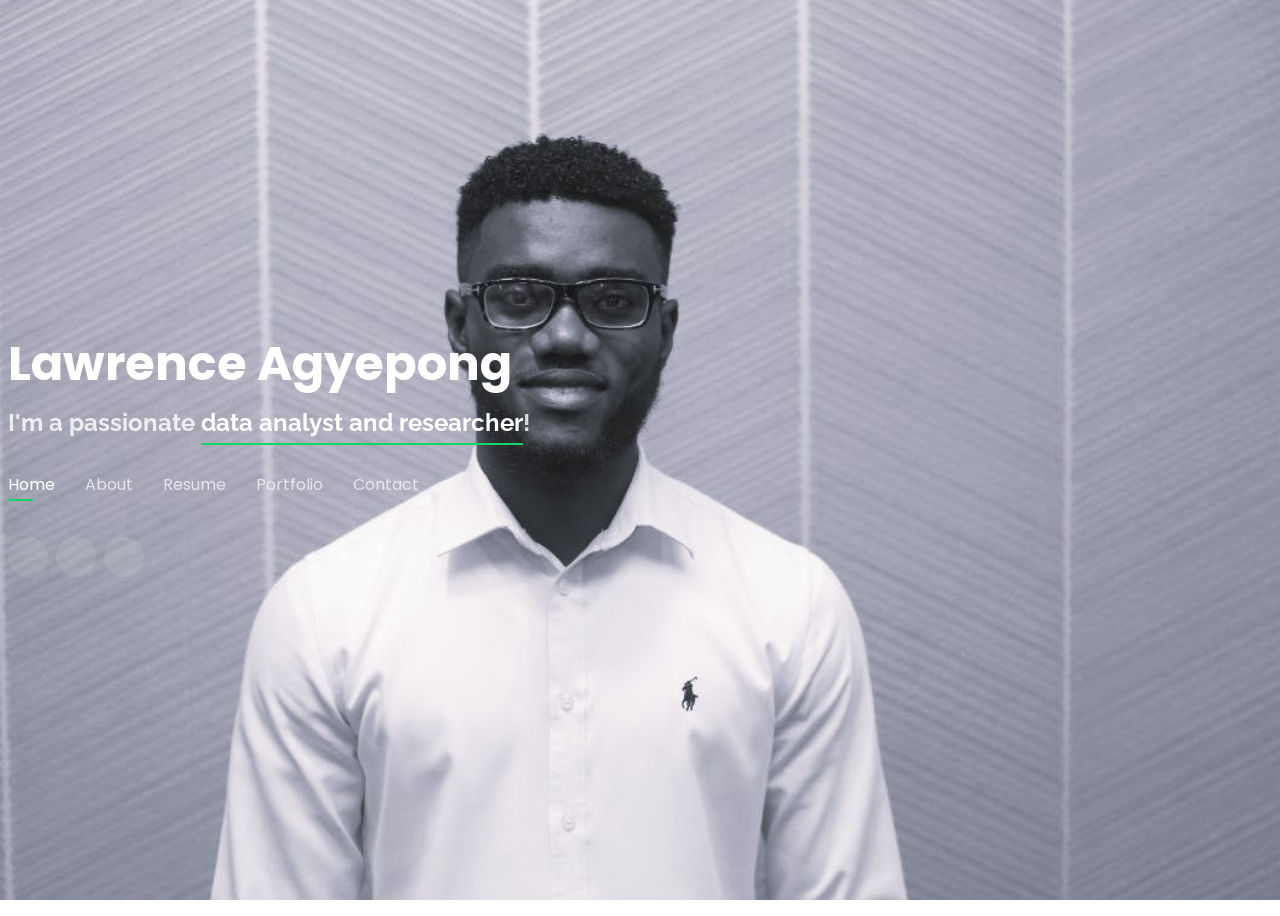
==== commit 8612de33: "Add information to the sections" ====
--- a/index.html
+++ b/index.html
@@ -6,8 +6,8 @@
   <meta content="width=device-width, initial-scale=1.0" name="viewport">
 
   <title>Lawrence Agyepong</title>
-  <meta content="" name="description">
-  <meta content="" name="keywords">
+  <meta content="This site is my digital identity." name="description">
+  <meta content="Digital Profile, Resume, Portfolio" name="keywords">
 
   <!-- Favicons -->
   <link href="assets/img/favicon.png" rel="icon">
@@ -44,24 +44,24 @@
       <h1><a href="index.html">Lawrence Agyepong</a></h1>
       <!-- Uncomment below if you prefer to use an image logo -->
       <!-- <a href="index.html" class="mr-auto"><img src="assets/img/logo.png" alt="" class="img-fluid"></a> -->
-      <h2>I'm a passionate <span>data analyst and researcher</span> from Ghana!</h2>
+      <h2>I'm a passionate <span>data analyst and researcher</span>!</h2>
       <nav id="navbar" class="navbar">
         <ul>
           <li><a class="nav-link active" href="#header">Home</a></li>
           <li><a class="nav-link" href="#about">About</a></li>
           <li><a class="nav-link" href="#resume">Resume</a></li>
           <li><a class="nav-link" href="#portfolio">Portfolio</a></li>
-          <li><a class="nav-link" href="#services">Blog</a></li>
+          <!--<li><a class="nav-link" href="#services">Blog</a></li> -->
           <li><a class="nav-link" href="#contact">Contact</a></li>
         </ul>
         <i class="bi bi-list mobile-nav-toggle"></i>
       </nav><!-- .navbar -->
 
       <div class="social-links">
-        <a href="#" class="twitter"><i class="bi bi-twitter"></i></a>
-        <a href="#" class="facebook"><i class="bi bi-facebook"></i></a>
-        <a href="#" class="instagram"><i class="bi bi-instagram"></i></a>
-        <a href="#" class="linkedin"><i class="bi bi-linkedin"></i></a>
+        <a href="https://twitter.com/_reallawrence" class="twitter"><i class="bi bi-twitter"></i></a>
+        <!-- <a href="#" class="facebook"><i class="bi bi-facebook"></i></a> -->
+        <a href="https://www.instagram.com/_reallawrence" class="instagram"><i class="bi bi-instagram"></i></a>
+        <a href="https://www.linkedin.com/in/agyeponglawrence" class="linkedin"><i class="bi bi-linkedin"></i></a>
       </div>
 
     </div>
@@ -75,7 +75,7 @@
 
       <div class="section-title">
         <h2>About</h2>
-        <p>Learn more about me</p>
+        <p>Learn about me</p>
       </div>
 
       <div class="row">
@@ -85,31 +85,30 @@
         <div class="col-lg-8 pt-4 pt-lg-0 content" data-aos="fade-left">
           <h3>Data Analyst &amp; Researcher</h3>
           <p class="fst-italic">
-            Add elevator pitch here. Lorem ipsum dolor sit amet, consectetur adipiscing elit, sed do eiusmod tempor incididunt ut labore et dolore
-            magna aliqua.
+            Three words describe my present self: Empathetic, Meticulous, and Reflective. Currently, I am pursuing an MPhil in Economics at the University of Ghana while investing time in learning and teaching data analytics and research skills. I'm proficient in Python, Excel, Tableau, and SQL. My superpower is to ask effective research questions and creatively leverage my skills and knowledge to reach solutions that create value.
           </p>
           <div class="row">
             <div class="col-lg-6">
               <ul>
                 <li><i class="bi bi-chevron-right"></i> <strong>Birthday:</strong> <span>27 December 1995</span></li>
-                <li><i class="bi bi-chevron-right"></i> <strong>Website:</strong> <span>www.example.com</span></li>
+                <!--<li><i class="bi bi-chevron-right"></i> <strong>Website:</strong> <span>www.agyeponglawrence.com</span></li> -->
                 <li><i class="bi bi-chevron-right"></i> <strong>Phone:</strong> <span>+233 24 983 1290</span></li>
                 <li><i class="bi bi-chevron-right"></i> <strong>City:</strong> <span>Accra, Ghana</span></li>
               </ul>
             </div>
             <div class="col-lg-6">
               <ul>
-                <li><i class="bi bi-chevron-right"></i> <strong>Age:</strong> <span>26</span></li>
+                <!--<li><i class="bi bi-chevron-right"></i> <strong>Age:</strong> <span>26</span></li>  -->
                 <li><i class="bi bi-chevron-right"></i> <strong>Degree:</strong> <span>Master</span></li>
                 <li><i class="bi bi-chevron-right"></i> <strong>Email:</strong> <span>agyeponglawrence101@gmail.com</li>
                 <li><i class="bi bi-chevron-right"></i> <strong>Freelance:</strong> <span>Available</span></li>
               </ul>
             </div>
           </div>
-          <p>
+          <!-- <p>
             Officiis eligendi itaque labore et dolorum mollitia officiis optio vero. Quisquam sunt adipisci omnis et ut. Nulla accusantium dolor incidunt officia tempore. Et eius omnis.
             Cupiditate ut dicta maxime officiis quidem quia. Sed et consectetur qui quia repellendus itaque neque. Aliquid amet quidem ut quaerat cupiditate. Ab et eum qui repellendus omnis culpa magni laudantium dolores.
-          </p>
+          </p> -->
         </div>
       </div>
 
@@ -123,32 +122,32 @@
         <div class="col-lg-3 col-md-6">
           <div class="count-box">
             <i class="bi bi-emoji-smile"></i>
-            <span data-purecounter-start="0" data-purecounter-end="232" data-purecounter-duration="1" class="purecounter"></span>
-            <p>Happy Clients</p>
+            <span data-purecounter-start="0" data-purecounter-end="10" data-purecounter-duration="1" class="purecounter"></span>
+            <p>Projects</p>
           </div>
         </div>
 
         <div class="col-lg-3 col-md-6 mt-5 mt-md-0">
           <div class="count-box">
             <i class="bi bi-journal-richtext"></i>
-            <span data-purecounter-start="0" data-purecounter-end="521" data-purecounter-duration="1" class="purecounter"></span>
-            <p>Projects</p>
+            <span data-purecounter-start="0" data-purecounter-end="1" data-purecounter-duration="1" class="purecounter"></span>
+            <p>Articles</p>
           </div>
         </div>
 
         <div class="col-lg-3 col-md-6 mt-5 mt-lg-0">
           <div class="count-box">
             <i class="bi bi-headset"></i>
-            <span data-purecounter-start="0" data-purecounter-end="1463" data-purecounter-duration="1" class="purecounter"></span>
-            <p>Hours Of Support</p>
+            <span data-purecounter-start="0" data-purecounter-end="60" data-purecounter-duration="1" class="purecounter"></span>
+            <p>Hours of Training Sessions Led</p>
           </div>
         </div>
 
         <div class="col-lg-3 col-md-6 mt-5 mt-lg-0">
           <div class="count-box">
             <i class="bi bi-award"></i>
-            <span data-purecounter-start="0" data-purecounter-end="24" data-purecounter-duration="1" class="purecounter"></span>
-            <p>Awards</p>
+            <span data-purecounter-start="0" data-purecounter-end="4" data-purecounter-duration="1" class="purecounter"></span>
+            <p>Participated Competitions</p>
           </div>
         </div>
 
@@ -168,51 +167,62 @@
         <div class="col-lg-6">
 
           <div class="progress">
-            <span class="skill">HTML <i class="val">100%</i></span>
-            <div class="progress-bar-wrap">
-              <div class="progress-bar" role="progressbar" aria-valuenow="100" aria-valuemin="0" aria-valuemax="100"></div>
-            </div>
-          </div>
-
-          <div class="progress">
-            <span class="skill">CSS <i class="val">90%</i></span>
+            <span class="skill">Python - Statistical Programming <i class="val">90%</i></span>
             <div class="progress-bar-wrap">
               <div class="progress-bar" role="progressbar" aria-valuenow="90" aria-valuemin="0" aria-valuemax="100"></div>
             </div>
           </div>
 
           <div class="progress">
-            <span class="skill">JavaScript <i class="val">75%</i></span>
+            <span class="skill">Structured Query Language (SQL) <i class="val">75%</i></span>
             <div class="progress-bar-wrap">
               <div class="progress-bar" role="progressbar" aria-valuenow="75" aria-valuemin="0" aria-valuemax="100"></div>
             </div>
           </div>
 
-        </div>
-
-        <div class="col-lg-6">
-
           <div class="progress">
-            <span class="skill">PHP <i class="val">80%</i></span>
+            <span class="skill">Microsoft Excel <i class="val">80%</i></span>
             <div class="progress-bar-wrap">
               <div class="progress-bar" role="progressbar" aria-valuenow="80" aria-valuemin="0" aria-valuemax="100"></div>
             </div>
           </div>
 
           <div class="progress">
-            <span class="skill">WordPress/CMS <i class="val">90%</i></span>
+            <span class="skill">Tableau - Data Visualization <i class="val">85%</i></span>
+            <div class="progress-bar-wrap">
+              <div class="progress-bar" role="progressbar" aria-valuenow="85" aria-valuemin="0" aria-valuemax="100"></div>
+            </div>
+          </div>
+
+        </div>
+
+        <div class="col-lg-6">
+
+          <div class="progress">
+            <span class="skill">Machine Learning <i class="val">60%</i></span>
+            <div class="progress-bar-wrap">
+              <div class="progress-bar" role="progressbar" aria-valuenow="60" aria-valuemin="0" aria-valuemax="100"></div>
+            </div>
+          </div>
+          <div class="progress">
+            <span class="skill">Research <i class="val">80%</i></span>
+            <div class="progress-bar-wrap">
+              <div class="progress-bar" role="progressbar" aria-valuenow="80" aria-valuemin="0" aria-valuemax="100"></div>
+            </div>
+          </div>
+          <div class="progress">
+            <span class="skill">Critical Thinking <i class="val">95%</i></span>
+            <div class="progress-bar-wrap">
+              <div class="progress-bar" role="progressbar" aria-valuenow="95" aria-valuemin="0" aria-valuemax="100"></div>
+            </div>
+          </div>
+          <div class="progress">
+            <span class="skill">Communication <i class="val">90%</i></span>
             <div class="progress-bar-wrap">
               <div class="progress-bar" role="progressbar" aria-valuenow="90" aria-valuemin="0" aria-valuemax="100"></div>
             </div>
           </div>
 
-          <div class="progress">
-            <span class="skill">Photoshop <i class="val">55%</i></span>
-            <div class="progress-bar-wrap">
-              <div class="progress-bar" role="progressbar" aria-valuenow="55" aria-valuemin="0" aria-valuemax="100"></div>
-            </div>
-          </div>
-
         </div>
 
       </div>
@@ -229,34 +239,35 @@
       <div class="row">
         <div class="col-lg-3 col-md-4">
           <div class="icon-box">
-            <i class="ri-store-line" style="color: #ffbb2c;"></i>
-            <h3>Lorem Ipsum</h3>
+            <i class="ri-bar-chart-box-line" style="color: #ffbb2c;"></i>
+            <h3>Data Analytics </h3>
           </div>
         </div>
         <div class="col-lg-3 col-md-4 mt-4 mt-md-0">
           <div class="icon-box">
-            <i class="ri-bar-chart-box-line" style="color: #5578ff;"></i>
-            <h3>Dolor Sitema</h3>
+            <i class="bi bi-cash-stack" style="color: #5578ff;"></i>
+            <h3>Tax Policy </h3>
           </div>
         </div>
         <div class="col-lg-3 col-md-4 mt-4 mt-md-0">
           <div class="icon-box">
-            <i class="ri-calendar-todo-line" style="color: #e80368;"></i>
-            <h3>Sed perspiciatis</h3>
+            <i class="bi bi-book" style="color: #e80368;"></i>
+            <h3>Non-Fiction Books</h3>
           </div>
         </div>
         <div class="col-lg-3 col-md-4 mt-4 mt-lg-0">
           <div class="icon-box">
-            <i class="ri-paint-brush-line" style="color: #e361ff;"></i>
-            <h3>Magni Dolores</h3>
+            <i class="bi bi-robot" style="color: #e361ff;"></i>
+            <h3>Artifical Intelligence</h3>
           </div>
         </div>
         <div class="col-lg-3 col-md-4 mt-4">
           <div class="icon-box">
-            <i class="ri-database-2-line" style="color: #47aeff;"></i>
-            <h3>Nemo Enim</h3>
-          </div>
-        </div>
+            <i class="bi bi-vinyl-fill" style="color: #47aeff;"></i>
+            <h3>Podcast</h3>
+          </div>
+        </div>
+        <!--
         <div class="col-lg-3 col-md-4 mt-4">
           <div class="icon-box">
             <i class="ri-gradienter-line" style="color: #ffa76e;"></i>
@@ -298,95 +309,12 @@
             <i class="ri-fingerprint-line" style="color: #29cc61;"></i>
             <h3>Flavor Nivelanda</h3>
           </div>
-        </div>
+        </div> -->
       </div>
 
     </div><!-- End Interests -->
 
-    <!-- ======= Testimonials ======= -->
-    <div class="testimonials container">
-
-      <div class="section-title">
-        <h2>Testimonials</h2>
-      </div>
-
-      <div class="testimonials-slider swiper" data-aos="fade-up" data-aos-delay="100">
-        <div class="swiper-wrapper">
-
-          <div class="swiper-slide">
-            <div class="testimonial-item">
-              <p>
-                <i class="bx bxs-quote-alt-left quote-icon-left"></i>
-                Proin iaculis purus consequat sem cure digni ssim donec porttitora entum suscipit rhoncus. Accusantium quam, ultricies eget id, aliquam eget nibh et. Maecen aliquam, risus at semper.
-                <i class="bx bxs-quote-alt-right quote-icon-right"></i>
-              </p>
-              <img src="assets/img/testimonials/testimonials-1.jpg" class="testimonial-img" alt="">
-              <h3>Saul Goodman</h3>
-              <h4>Ceo &amp; Founder</h4>
-            </div>
-          </div><!-- End testimonial item -->
-
-          <div class="swiper-slide">
-            <div class="testimonial-item">
-              <p>
-                <i class="bx bxs-quote-alt-left quote-icon-left"></i>
-                Export tempor illum tamen malis malis eram quae irure esse labore quem cillum quid cillum eram malis quorum velit fore eram velit sunt aliqua noster fugiat irure amet legam anim culpa.
-                <i class="bx bxs-quote-alt-right quote-icon-right"></i>
-              </p>
-              <img src="assets/img/testimonials/testimonials-2.jpg" class="testimonial-img" alt="">
-              <h3>Sara Wilsson</h3>
-              <h4>Designer</h4>
-            </div>
-          </div><!-- End testimonial item -->
-
-          <div class="swiper-slide">
-            <div class="testimonial-item">
-              <p>
-                <i class="bx bxs-quote-alt-left quote-icon-left"></i>
-                Enim nisi quem export duis labore cillum quae magna enim sint quorum nulla quem veniam duis minim tempor labore quem eram duis noster aute amet eram fore quis sint minim.
-                <i class="bx bxs-quote-alt-right quote-icon-right"></i>
-              </p>
-              <img src="assets/img/testimonials/testimonials-3.jpg" class="testimonial-img" alt="">
-              <h3>Jena Karlis</h3>
-              <h4>Store Owner</h4>
-            </div>
-          </div><!-- End testimonial item -->
-
-          <div class="swiper-slide">
-            <div class="testimonial-item">
-              <p>
-                <i class="bx bxs-quote-alt-left quote-icon-left"></i>
-                Fugiat enim eram quae cillum dolore dolor amet nulla culpa multos export minim fugiat minim velit minim dolor enim duis veniam ipsum anim magna sunt elit fore quem dolore labore illum veniam.
-                <i class="bx bxs-quote-alt-right quote-icon-right"></i>
-              </p>
-              <img src="assets/img/testimonials/testimonials-4.jpg" class="testimonial-img" alt="">
-              <h3>Matt Brandon</h3>
-              <h4>Freelancer</h4>
-            </div>
-          </div><!-- End testimonial item -->
-
-          <div class="swiper-slide">
-            <div class="testimonial-item">
-              <p>
-                <i class="bx bxs-quote-alt-left quote-icon-left"></i>
-                Quis quorum aliqua sint quem legam fore sunt eram irure aliqua veniam tempor noster veniam enim culpa labore duis sunt culpa nulla illum cillum fugiat legam esse veniam culpa fore nisi cillum quid.
-                <i class="bx bxs-quote-alt-right quote-icon-right"></i>
-              </p>
-              <img src="assets/img/testimonials/testimonials-5.jpg" class="testimonial-img" alt="">
-              <h3>John Larson</h3>
-              <h4>Entrepreneur</h4>
-            </div>
-          </div><!-- End testimonial item -->
-
-        </div>
-        <div class="swiper-pagination"></div>
-      </div>
-
-      <div class="owl-carousel testimonials-carousel">
-
-      </div>
-
-    </div><!-- End Testimonials  -->
+    <!-- ======= Deleted From Here Testimonials ======= -->
 
   </section><!-- End About Section -->
 
@@ -401,58 +329,86 @@
 
       <div class="row">
         <div class="col-lg-6">
-          <h3 class="resume-title">Sumary</h3>
+          <h3 class="resume-title">Summary</h3>
           <div class="resume-item pb-0">
-            <h4>Alice Barkley</h4>
+            <h4>Lawrence Agyepong</h4>
             <p><em>Innovative and deadline-driven Graphic Designer with 3+ years of experience designing and developing user-centered digital/print marketing material from initial concept to final, polished deliverable.</em></p>
             <p>
             <ul>
-              <li>Portland par 127,Orlando, FL</li>
-              <li>(123) 456-7891</li>
-              <li>alice.barkley@example.com</li>
+              <li>Accra, Ghana</li>
+              <li>(233) 24-983-1290</li>
+              <li>agyeponglawrence101@gmail.com</li>
             </ul>
             </p>
           </div>
 
           <h3 class="resume-title">Education</h3>
           <div class="resume-item">
-            <h4>Master of Fine Arts &amp; Graphic Design</h4>
-            <h5>2015 - 2016</h5>
-            <p><em>Rochester Institute of Technology, Rochester, NY</em></p>
-            <p>Qui deserunt veniam. Et sed aliquam labore tempore sed quisquam iusto autem sit. Ea vero voluptatum qui ut dignissimos deleniti nerada porti sand markend</p>
+            <h4>Data Analyst Nanodegree</h4>
+            <h5>July, 2022</h5>
+            <p><em>Udacity</em></p>
+            <p>Took lessons on Data Analysis Process, Data Wrangling, and Data Visualization. I completed 3 data analysis projects.</p>
           </div>
           <div class="resume-item">
-            <h4>Bachelor of Fine Arts &amp; Graphic Design</h4>
-            <h5>2010 - 2014</h5>
-            <p><em>Rochester Institute of Technology, Rochester, NY</em></p>
-            <p>Quia nobis sequi est occaecati aut. Repudiandae et iusto quae reiciendis et quis Eius vel ratione eius unde vitae rerum voluptates asperiores voluptatem Earum molestiae consequatur neque etlon sader mart dila</p>
+            <h4>Master of Philosophy in Economics</h4>
+            <h5>2021 - Present</h5>
+            <p><em>University of Ghana</em></p>
+            <p>Relevant Coursework: Linear Algebra, Econometrics, Advanced Microeconomics and Macroeconomics, International Trade, and Public Finance.</p>
+          </div>
+          <div class="resume-item">
+            <h4>Bachelor’s Degree in Economics and Mathematics</h4>
+            <h5>2015 - 2019</h5>
+            <p><em>University of Ghana</em></p>
+            <p>Relevant Coursework: Real Analysis, Computational Mathematics, Linear Algebra, Mathematical Statistics.</p>
           </div>
         </div>
         <div class="col-lg-6">
           <h3 class="resume-title">Professional Experience</h3>
           <div class="resume-item">
-            <h4>Senior graphic design specialist</h4>
-            <h5>2019 - Present</h5>
-            <p><em>Experion, New York, NY </em></p>
+            <h4>Graduate Assistant</h4>
+            <h5>Feb, 2022 - Present</h5>
+            <p><em>University of Ghana, Legon</em></p>
             <p>
             <ul>
-              <li>Lead in the design, development, and implementation of the graphic, layout, and production communication materials</li>
-              <li>Delegate tasks to the 7 members of the design team and provide counsel on all aspects of the project. </li>
-              <li>Supervise the assessment of all graphic materials in order to ensure quality and accuracy of the design</li>
-              <li>Oversee the efficient use of production project budgets ranging from $2,000 - $25,000</li>
+              <li>Assists with teaching Intermediate Microeconomics and Industrial Economics.</li>
+              <li>Serves as a research assistant to my Professor. </li>
+              <li>Provides research guidance and support to final-year students in the Economics Department.</li>
             </ul>
             </p>
           </div>
           <div class="resume-item">
-            <h4>Graphic design specialist</h4>
-            <h5>2017 - 2018</h5>
-            <p><em>Stepping Stone Advertising, New York, NY</em></p>
+            <h4>Data Analyst, Volunteer</h4>
+            <h5>Feb, 2022 - Present</h5>
+            <p><em>The Keepers House Int'l, Ghana</em></p>
             <p>
             <ul>
-              <li>Developed numerous marketing programs (logos, brochures,infographics, presentations, and advertisements).</li>
-              <li>Managed up to 5 projects or tasks at a given time while under pressure</li>
-              <li>Recommended and consulted with clients on the most appropriate graphic design</li>
-              <li>Created 4+ design presentations and proposals a month for clients and account managers</li>
+              <li>Built an interactive dashboard for monitoring financials and attendance of five branches of the institution.</li>
+              <li>Automated the weekly reports.</li>
+            </ul>
+            </p>
+          </div>
+          <div class="resume-item">
+            <h4>Application Support Officer, Part-time</h4>
+            <h5>Nov, 2021 - March, 2022</h5>
+            <p><em>W3MSYS Company Limited, Kokomlemle, Ghana</em></p>
+            <p>
+            <ul>
+              <li>Onboarded about 50 clients onto the company’s applications.</li>
+              <li>Investigated client concerns raised and report to the CTO and the CEO. </li>
+              <li>Periodically tested software checks if all functionalities are intact.</li>
+            </ul>
+            </p>
+          </div>
+          <h3 class="resume-title">Leadership and Achievements </h3>
+          <div class="resume-item">
+            <h4>Co-Founder, Member of Central Executive Council</h4>
+            <h5>2021 - Present</h5>
+            <p><em>African Graduate Economics Network for Students (AGENTS)</em></p>
+            <p>
+            <ul>
+              <li>Founded a network to build world-class economists and social scientists capable of leading the transformation of the African continent. </li>
+              <li>Developed an annual research program for graduate students in economics.</li>
+              <li>Convener for The Bridge Initiative, a data and research skills accelerator for graduate students.</li>
             </ul>
             </p>
           </div>
@@ -693,7 +649,7 @@
           <div class="info-box">
             <i class="bx bx-map"></i>
             <h3>My Address</h3>
-            <p>A108 Adam Street, New York, NY 535022</p>
+            <p>Jones Nelson Avenue, Accra, Ghana</p>
           </div>
         </div>
 
@@ -702,11 +658,11 @@
             <i class="bx bx-share-alt"></i>
             <h3>Social Profiles</h3>
             <div class="social-links">
-              <a href="#" class="twitter"><i class="bi bi-twitter"></i></a>
-              <a href="#" class="facebook"><i class="bi bi-facebook"></i></a>
-              <a href="#" class="instagram"><i class="bi bi-instagram"></i></a>
-              <a href="#" class="google-plus"><i class="bi bi-skype"></i></a>
-              <a href="#" class="linkedin"><i class="bi bi-linkedin"></i></a>
+              <a href="https://twitter.com/_reallawrence" class="twitter"><i class="bi bi-twitter"></i></a>
+              <!--<a href="#" class="facebook"><i class="bi bi-facebook"></i></a> -->
+              <a href="https://www.instagram.com/_reallawrence" class="instagram"><i class="bi bi-instagram"></i></a>
+              <!--<a href="#" class="google-plus"><i class="bi bi-skype"></i></a> -->
+              <a href="https://www.linkedin.com/in/agyeponglawrence" class="linkedin"><i class="bi bi-linkedin"></i></a>
             </div>
           </div>
         </div>
@@ -715,14 +671,14 @@
           <div class="info-box">
             <i class="bx bx-envelope"></i>
             <h3>Email Me</h3>
-            <p>contact@example.com</p>
+            <p>agyeponglawrence101@gmail.com</p>
           </div>
         </div>
         <div class="col-md-6 mt-4 d-flex align-items-stretch">
           <div class="info-box">
             <i class="bx bx-phone-call"></i>
             <h3>Call Me</h3>
-            <p>+1 5589 55488 55</p>
+            <p>+233 249 831 290 </p>
           </div>
         </div>
       </div>
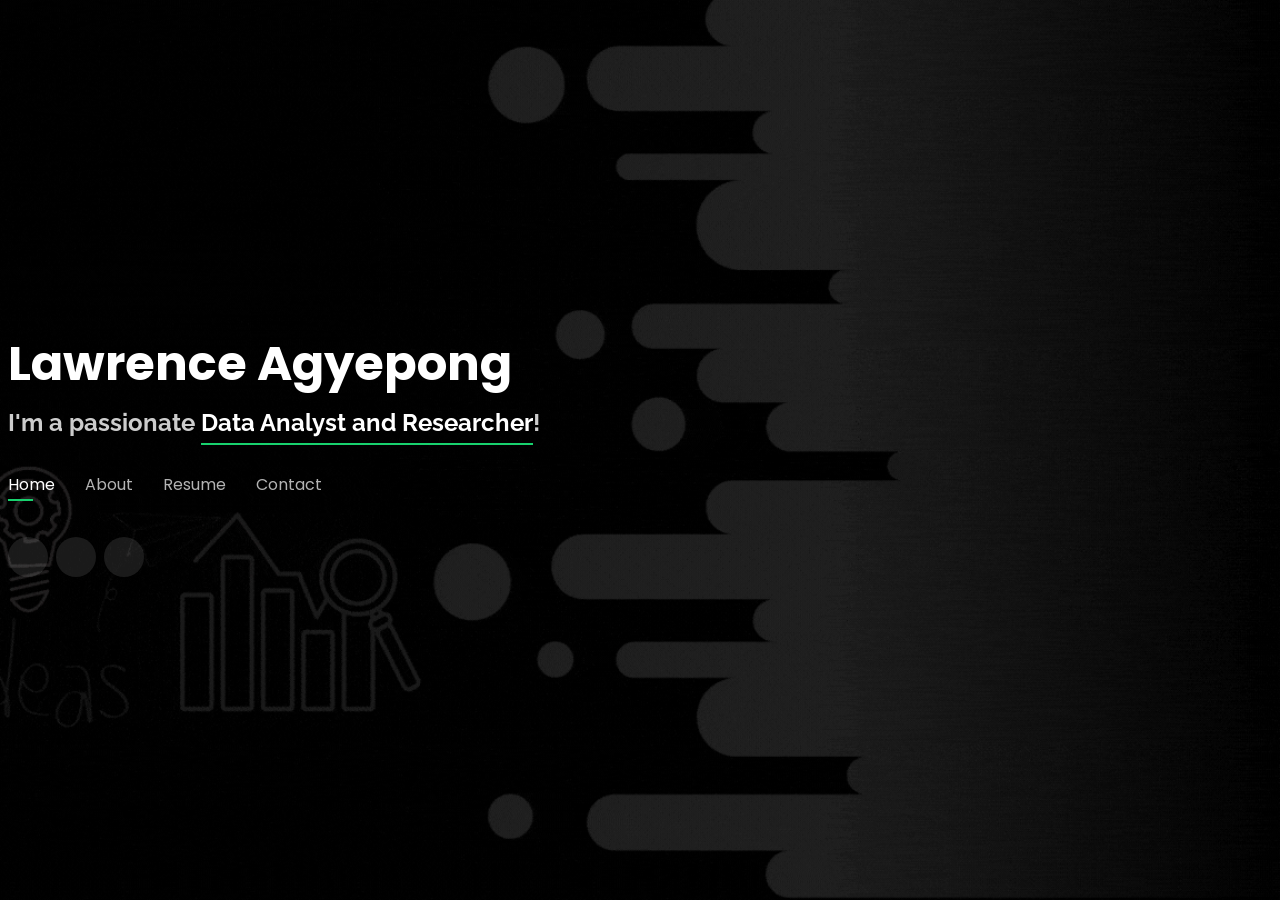
==== commit 0708c9ce: "Update" ====
--- a/index.html
+++ b/index.html
@@ -44,13 +44,13 @@
       <h1><a href="index.html">Lawrence Agyepong</a></h1>
       <!-- Uncomment below if you prefer to use an image logo -->
       <!-- <a href="index.html" class="mr-auto"><img src="assets/img/logo.png" alt="" class="img-fluid"></a> -->
-      <h2>I'm a passionate <span>data analyst and researcher</span>!</h2>
+      <h2>I'm a passionate <span>Data Analyst and Researcher</span>!</h2>
       <nav id="navbar" class="navbar">
         <ul>
           <li><a class="nav-link active" href="#header">Home</a></li>
           <li><a class="nav-link" href="#about">About</a></li>
           <li><a class="nav-link" href="#resume">Resume</a></li>
-          <li><a class="nav-link" href="#portfolio">Portfolio</a></li>
+          <!--<li><a class="nav-link" href="#portfolio">Portfolio</a></li> -->
           <!--<li><a class="nav-link" href="#services">Blog</a></li> -->
           <li><a class="nav-link" href="#contact">Contact</a></li>
         </ul>
@@ -85,7 +85,7 @@
         <div class="col-lg-8 pt-4 pt-lg-0 content" data-aos="fade-left">
           <h3>Data Analyst &amp; Researcher</h3>
           <p class="fst-italic">
-            Three words describe my present self: Empathetic, Meticulous, and Reflective. Currently, I am pursuing an MPhil in Economics at the University of Ghana while investing time in learning and teaching data analytics and research skills. I'm proficient in Python, Excel, Tableau, and SQL. My superpower is to ask effective research questions and creatively leverage my skills and knowledge to reach solutions that create value.
+            Currently, I am pursuing an MPhil in Economics at the University of Ghana while investing time in learning and teaching data analytics and research skills. I'm proficient in Python, Excel, Tableau, and SQL. My superpower is to ask effective research questions and creatively leverage my skills and knowledge to reach solutions that create value.
           </p>
           <div class="row">
             <div class="col-lg-6">
@@ -105,10 +105,9 @@
               </ul>
             </div>
           </div>
-          <!-- <p>
-            Officiis eligendi itaque labore et dolorum mollitia officiis optio vero. Quisquam sunt adipisci omnis et ut. Nulla accusantium dolor incidunt officia tempore. Et eius omnis.
-            Cupiditate ut dicta maxime officiis quidem quia. Sed et consectetur qui quia repellendus itaque neque. Aliquid amet quidem ut quaerat cupiditate. Ab et eum qui repellendus omnis culpa magni laudantium dolores.
-          </p> -->
+          <p>
+            Three words describe my present self: Empathetic, Meticulous, and Reflective.
+          </p>
         </div>
       </div>
 
--- a/assets/css/style.css
+++ b/assets/css/style.css
@@ -18,7 +18,7 @@
 body::before {
   content: "";
   position: fixed;
-  background: #040404 url("../img/bg.jpg") top right no-repeat;
+  background: #040404 url("../img/bd.gif") top right no-repeat;
   background-size: cover;
   left: 0;
   right: 0;
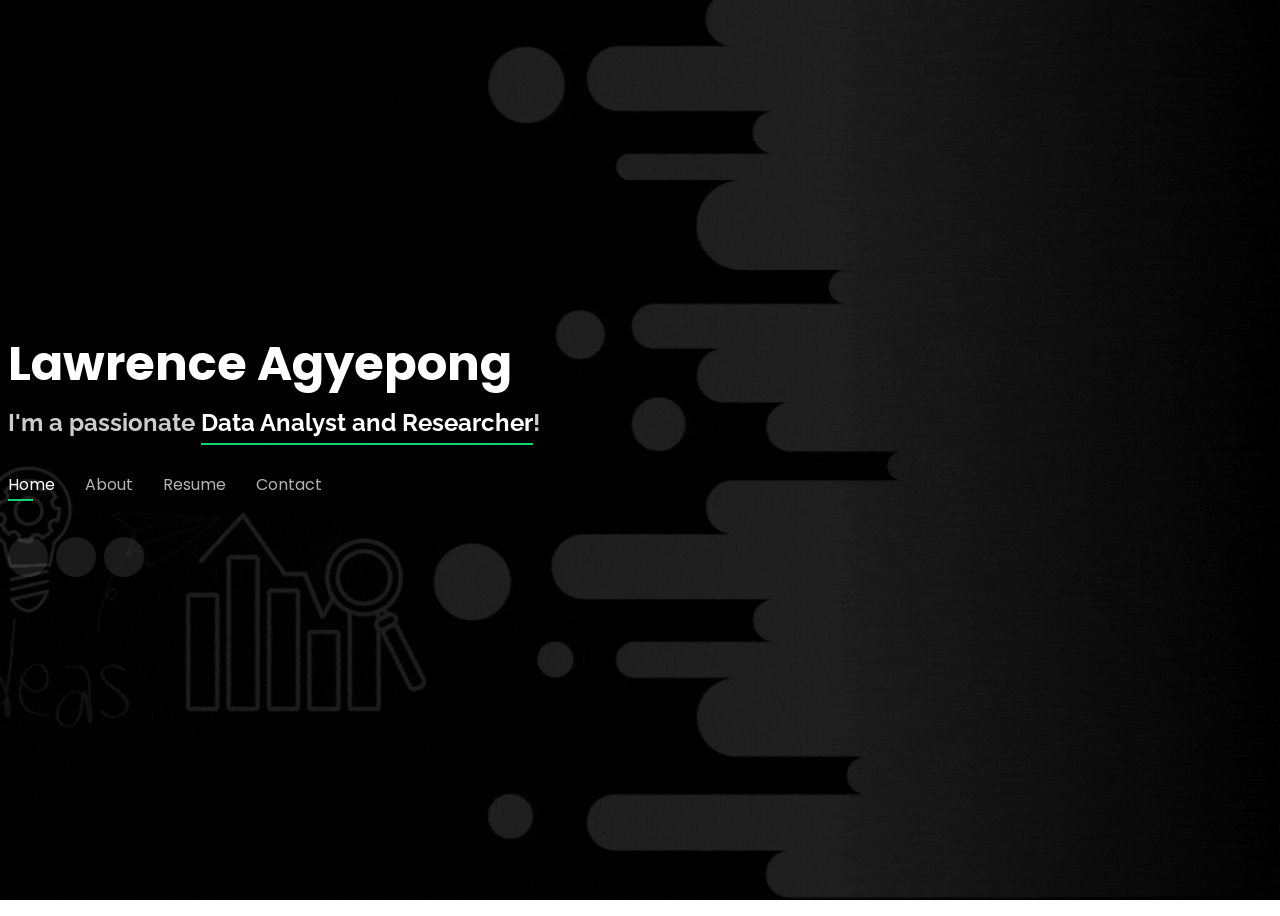
==== commit 5a13fba1: "Comment out Summary Paragraph" ====
--- a/index.html
+++ b/index.html
@@ -331,8 +331,8 @@
           <h3 class="resume-title">Summary</h3>
           <div class="resume-item pb-0">
             <h4>Lawrence Agyepong</h4>
-            <p><em>Innovative and deadline-driven Graphic Designer with 3+ years of experience designing and developing user-centered digital/print marketing material from initial concept to final, polished deliverable.</em></p>
-            <p>
+            <!--<p><em>Innovative and deadline-driven Graphic Designer with 3+ years of experience designing and developing user-centered digital/print marketing material from initial concept to final, polished deliverable.</em></p>
+            <p>-->
             <ul>
               <li>Accra, Ghana</li>
               <li>(233) 24-983-1290</li>
